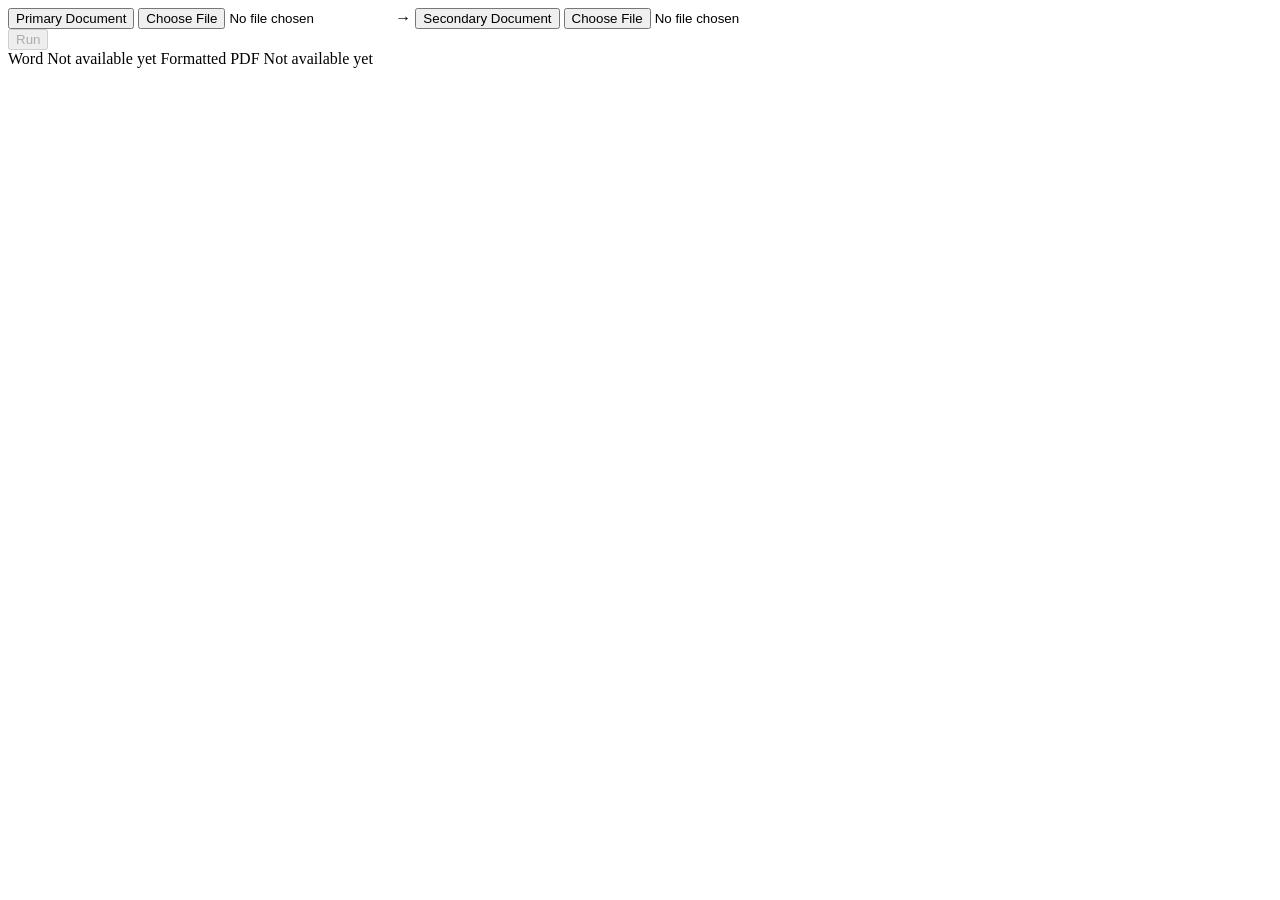
==== drawing-compare/app/static/index.html @ 32a22c00 "First Run Working" ====
<!DOCTYPE html>
<html lang="en">
<head>
  <meta charset="utf-8" />
  <meta name="viewport" content="width=device-width, initial-scale=1" />
  <title>Drawing compare</title>
  <link rel="stylesheet" href="/static/app.css" />
</head>
<body>
  <main class="shell">
    <div class="path-row" id="pathRow">
      <div class="path-row-inner">
        <button type="button" class="tile tile-input" id="primaryTile" aria-label="Choose primary document">
          <span class="tile-label">Primary Document</span>
          <span class="tile-file" id="primaryFileName"></span>
        </button>
        <input type="file" id="primaryInput" class="sr-only" />
        <span class="arrow" aria-hidden="true">→</span>
        <button type="button" class="tile tile-input" id="secondaryTile" aria-label="Choose secondary document">
          <span class="tile-label">Secondary Document</span>
          <span class="tile-file" id="secondaryFileName"></span>
        </button>
        <input type="file" id="secondaryInput" class="sr-only" />
      </div>
      <div class="path-loading" id="pathLoading" hidden>
        <div class="spinner" aria-hidden="true"></div>
      </div>
    </div>

    <div class="actions">
      <button type="button" class="run-btn" id="runBtn" disabled>Run</button>
    </div>
    <p class="error" id="errorMsg" hidden></p>

    <div class="outputs">
      <a class="tile tile-output" id="wordTile" tabindex="-1" aria-disabled="true">
        <span class="tile-label">Word</span>
        <span class="tile-hint" data-empty>Not available yet</span>
      </a>
      <a class="tile tile-output" id="pdfTile" tabindex="-1" aria-disabled="true">
        <span class="tile-label">Formatted PDF</span>
        <span class="tile-hint" data-empty>Not available yet</span>
      </a>
    </div>
  </main>
  <script src="/static/app.js" defer></script>
</body>
</html>
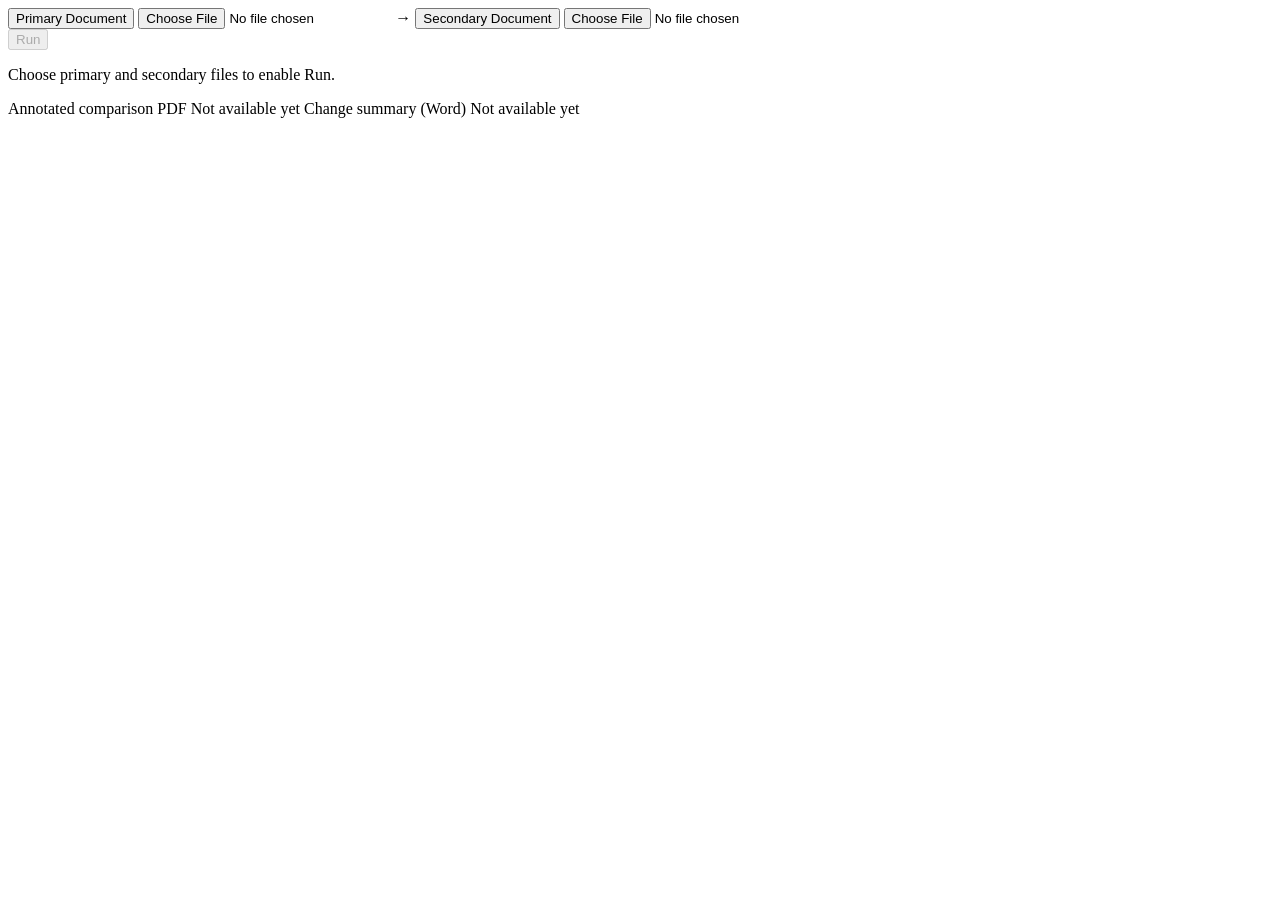
==== commit f9af8404: "Working Again Made-with: Cursor" ====
--- a/drawing-compare/app/static/index.html
+++ b/drawing-compare/app/static/index.html
@@ -30,15 +30,17 @@
     <div class="actions">
       <button type="button" class="run-btn" id="runBtn" disabled>Run</button>
     </div>
+    <p class="hint" id="runHint">Choose primary and secondary files to enable Run.</p>
+    <p class="success" id="successMsg" hidden></p>
     <p class="error" id="errorMsg" hidden></p>
 
     <div class="outputs">
-      <a class="tile tile-output" id="wordTile" tabindex="-1" aria-disabled="true">
-        <span class="tile-label">Word</span>
+      <a class="tile tile-output" id="pdfTile" tabindex="-1" aria-disabled="true">
+        <span class="tile-label">Annotated comparison PDF</span>
         <span class="tile-hint" data-empty>Not available yet</span>
       </a>
-      <a class="tile tile-output" id="pdfTile" tabindex="-1" aria-disabled="true">
-        <span class="tile-label">Formatted PDF</span>
+      <a class="tile tile-output" id="wordTile" tabindex="-1" aria-disabled="true">
+        <span class="tile-label">Change summary (Word)</span>
         <span class="tile-hint" data-empty>Not available yet</span>
       </a>
     </div>
